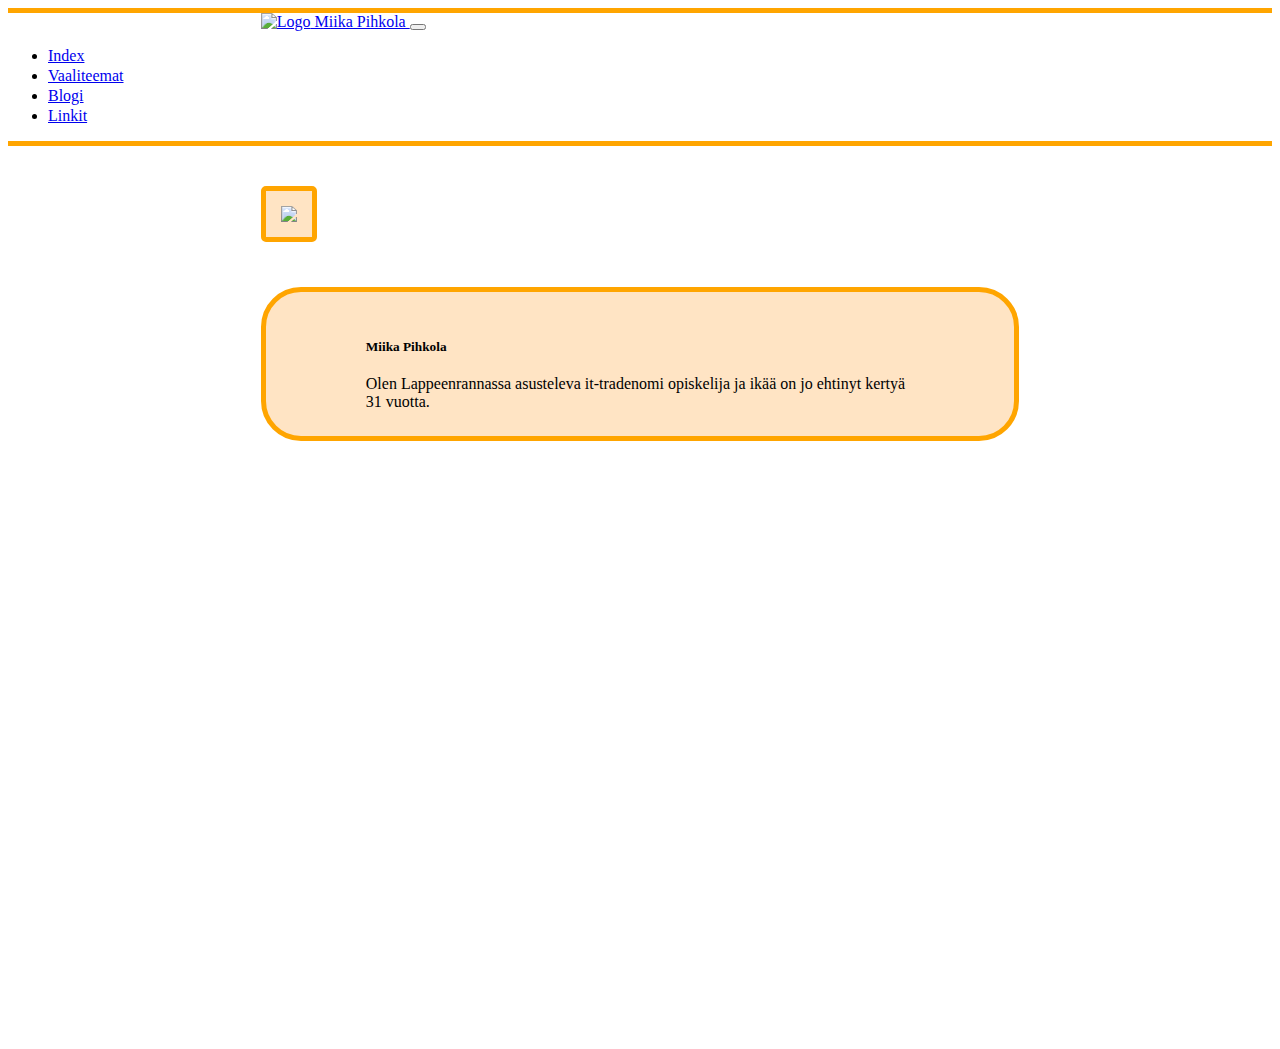
==== index.html @ 16dc512a "first commit" ====
<!DOCTYPE html>
<html lang="en">

<head>
    <meta charset="UTF-8">
    <meta name="viewport" content="width=device-width, initial-scale=1.0">
    <title>Index</title>
    <link href="styles\index.css" rel="stylesheet">
    <link href="styles\universal.css" rel="stylesheet">
    <link rel="icon" type="image/x-icon" href="images\favicon.ico">
    <link rel="stylesheet" href="https://cdn.jsdelivr.net/npm/bootstrap-icons@1.11.3/font/bootstrap-icons.min.css">
    <script src="https://code.jquery.com/jquery-3.7.0.js"></script>
    <script defer src="scripts\index.js"></script>
    <link href="https://cdn.jsdelivr.net/npm/bootstrap@5.3.2/dist/css/bootstrap.min.css" rel="stylesheet"
        integrity="sha384-T3c6CoIi6uLrA9TneNEoa7RxnatzjcDSCmG1MXxSR1GAsXEV/Dwwykc2MPK8M2HN" crossorigin="anonymous">
</head>

<body>
    <nav class="navbar sticky-top navbar-expand-lg bg-dark" data-bs-theme="dark">
        <div class="container-fluid">
            <a class="navbar-brand navbarleftmargin" href="#" style="margin-bottom: 2px; margin-top: 2px;">
                <img src="images\favicon.ico" alt="Logo" width="30" height="24" class="d-inline-block align-text-top">
                Miika Pihkola
            </a>
            <button class="navbar-toggler" type="button" data-bs-toggle="collapse" data-bs-target="#navbarToggleCont"
                aria-controls="navbarToggleCont" aria-expanded="false" aria-label="Toggle navigation">
                <span class="navbar-toggler-icon"></span>
            </button>
            <div class="collapse navbar-collapse" id="navbarToggleCont">
                <ul class="navbar-nav me-auto mb-2 mb-lg-0">
                    <li class="nav-item" style="margin-bottom: 2px; margin-top: 2px;">
                        <a class="btn btn-success disabled" href="index.html" disabled>Index</a>&emsp;
                    </li>
                    <li class="nav-item" style="margin-bottom: 2px; margin-top: 2px;">
                        <a class="btn btn-success" href="vaaliteemat.html">Vaaliteemat</a>&emsp;
                    </li>
                    <li class="nav-item" style="margin-bottom: 2px; margin-top: 2px;">
                        <a class="btn btn-success" href="blog.html">Blogi</a>&emsp;
                    </li>
                    <li class="nav-item" style="margin-bottom: 2px; margin-top: 2px;">
                        <a class="btn btn-success" href="links.html">Linkit</a>&emsp;
                    </li>
                </ul>
            </div>
        </div>
    </nav>
    <div class="justify-content-center maincont text-center bg-dark">
        <img src="images\mypic.jpg" class="pic">
        <p id="aboutmetxt" class="textcont"></p>
    </div>

    <script src="https://cdn.jsdelivr.net/npm/bootstrap@5.3.2/dist/js/bootstrap.bundle.min.js"
        integrity="sha384-C6RzsynM9kWDrMNeT87bh95OGNyZPhcTNXj1NW7RuBCsyN/o0jlpcV8Qyq46cDfL"
        crossorigin="anonymous"></script>
</body>

</html>
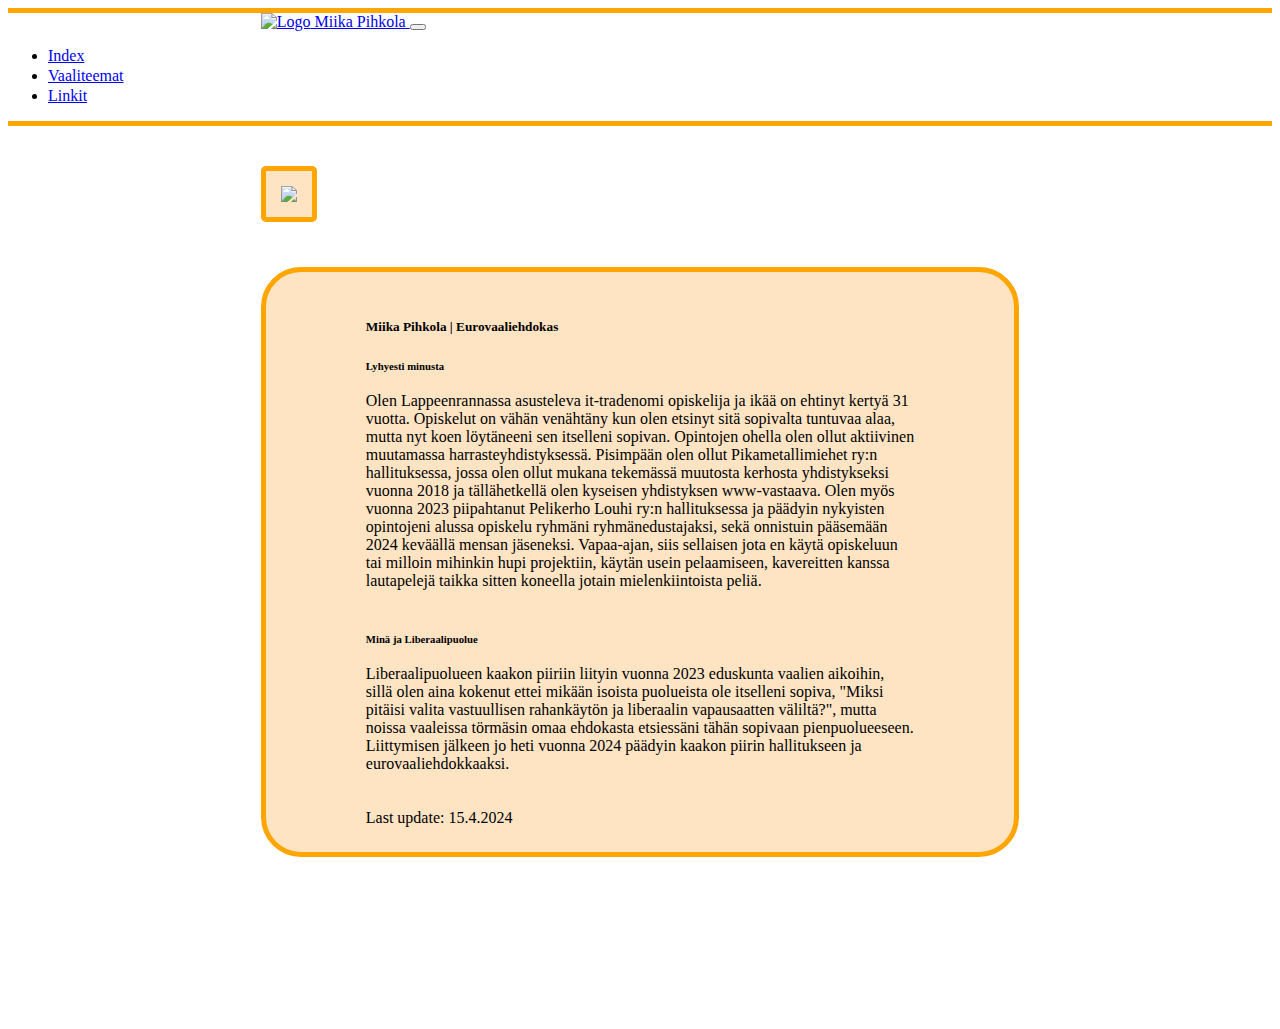
==== commit 3a6049fd: "Added content, Hide blog" ====
--- a/index.html
+++ b/index.html
@@ -34,9 +34,9 @@
                     <li class="nav-item" style="margin-bottom: 2px; margin-top: 2px;">
                         <a class="btn btn-success" href="vaaliteemat.html">Vaaliteemat</a>&emsp;
                     </li>
-                    <li class="nav-item" style="margin-bottom: 2px; margin-top: 2px;">
+                    <!--<li class="nav-item" style="margin-bottom: 2px; margin-top: 2px;">
                         <a class="btn btn-success" href="blog.html">Blogi</a>&emsp;
-                    </li>
+                    </li>-->
                     <li class="nav-item" style="margin-bottom: 2px; margin-top: 2px;">
                         <a class="btn btn-success" href="links.html">Linkit</a>&emsp;
                     </li>
